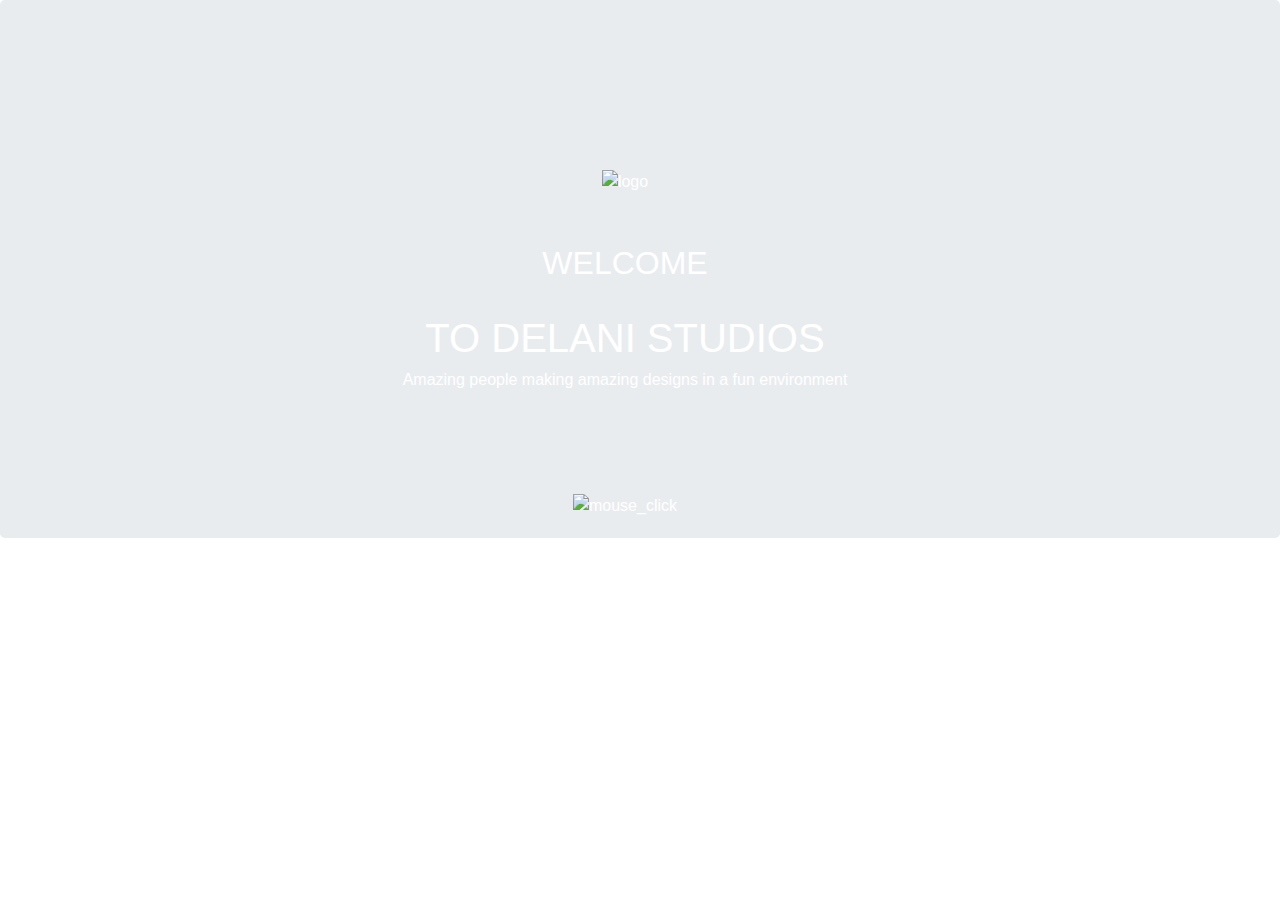
==== practice.html @ 7493f32b "add new files to project folder" ====
<!DOCTYPE html>
<html lang="en" dir="ltr">
  <head>
    <meta charset="utf-8">
    <link rel="stylesheet" href="css/bootstrap.css">
    <link rel="stylesheet" href="css/style.css">
    <script src="js/jquery-3.4.1.js" charset="utf-8"></script>
    <script src="js/jscript.js" charset="utf-8"></script>
    <link href="https://fonts.googleapis.com/css?family=Anton|Bebas+Neue|Cabin&display=swap" rel="stylesheet">
    <title> DELANI STUDIOS</title>
  </head>
  <body>
    <div class="jumbotron">


      <img src="IP3/assets/logo/logo.png" alt="logo" class="logo"><br>

      <h2>WELCOME</h2><br>
      <h1>TO DELANI STUDIOS</h1>
      <h6>Amazing people making amazing designs in a fun environment</h6><br>
      <br>
      <br>
      <br>
        <img src="IP3/assets/mouse_click.png" alt="mouse_click" id="clicker">
    </div>
    <div class="hidden">


      <div class="container">
        <div class="cardie">


          <h1>ABOUT US</h1>
          <p>When you work with us, you are part of a team of collaborators.All apsects of our software development process are intergrated, interactive</p>
          <p>and agile</p>
          <p>Our approach unifies design, development and product management to create exeptional products.</p>
          <p>We start each project by understanding your business goals, the user's needs and the product requirements</p>
          <p>Then we help translate them into effective and elegant solutions</p>
        </div>
        <div class="section1">
          <h1>OUR SERVICES</h1>
          <p>Before we sign a contract or write a line of code our team will spend the necessary time needed to understand your product vision</p>
          <p>The outcome of this scoping session is proposal or high-level statement of work.</p>
          <p>Based on your requirements, we can provide a complete offering or just the pieces you need.</p>
        </div>
        <h1>WHAT WE DO</h1>
        <div class="icons">

          <div class="design">
            <img src="/home/mureithi/Documents/jquery-practice/IP3/assets/services_icons/design_icon.png" alt="design" class="imagedes"><p class="holder">DESIGN</p>

            <div id="design">


              <h1 >DESIGN</h1>
              <p>Our design practice offers a full range of services including brand strategy, interaction and visual design and user experience testing.
                Throughout your project, our designers create and implement visual design and workflows, solicit user feedback and work with you to make sure what gets built is what is needed.
              </p>
            </div>
          </div>

          <div class="development">
            <img src="/home/mureithi/Documents/jquery-practice/IP3/assets/services_icons/dev_icon.png" alt=""class="imagedev"><p class="holder">DEVELOPMENT</p>

            <div id="DEV">
              <h1 >DEVELOPMENT </h1>
              <p>All engineers are fluent in the latest enterprise, mobile and web development technologies.
                They collaborate with your team to write, and improve code on a daily basis, using proven practices such as test-driven development and pair programming.
              </p>
            </div>
          </div>

          <div class="product">
            <img src="/home/mureithi/Documents/jquery-practice/IP3/assets/services_icons/product_icon.png" alt=""class="imagepro"><p class="holder"> PRODUCT MANAGEMENT</p>

            <div id="PRODUCT">
              <h1>PRODUCT</h1>
              <p>Planning and development is iterative. Because we are constantly coding and testing, the products we build are always ready to go live.
                This iterative process allows for changes as business requirements evolve.</p>
            </div>
          </div>
        </div>
        <h1>PORTFOLIO</h1><br>
        <div class="row">
          <div class="first4">


          <div class="column">
            <div class="portfolio4">
            <p>NAVY BLUE THEME</p>
          </div>
           <img src="/home/mureithi/Documents/jquery-practice/IP3/assets/portfolio/work4.jpg" alt=""width="225px"id="work4">
           </div>

           <div class="column">
             <div class="portfolio3">
             <p>ONTARIO SECURITY LOGO</p>
           </div>
           <img src="/home/mureithi/Documents/jquery-practice/IP3/assets/portfolio/work3.jpg" alt=""width="225px"id="work3">
           </div>
           <div class="column">
             <div class="portfolio2">
               <p>ORANGE THEME</p>
             </div>
             <img src="/home/mureithi/Documents/jquery-practice/IP3/assets/portfolio/work2.jpg" alt=""width="225px"id="work2">
           </div>


          <div class="column">
            <div class="portfolio1">


              <p>ENTERTAINMENT-SITE</p>
            </div>
            <img src="/home/mureithi/Documents/jquery-practice/IP3/assets/portfolio/work1.jpg" alt="" id="work1" width="225px">
          </div>
          </div>

          <div class="last4">


        <div class="column">
          <div class="portfolio5">
          <p>PERSONAL-BLOG-WEBPAGES</p>
        </div>
        <img src="/home/mureithi/Documents/jquery-practice/IP3/assets/portfolio/work5.jpg" alt=""width="225px"id="work5">
        </div>
        <div class="column">
          <div class="portfolio6">
          <p>FORM INPUT</p>
        </div>
        <img src="/home/mureithi/Documents/jquery-practice/IP3/assets/portfolio/work6.jpg" alt=""width="225px"id="work6">
        </div>
        <div class="column">
          <div class="portfolio7">
          <p>BURNED-C LOGO</p>
        </div>
        <img src="/home/mureithi/Documents/jquery-practice/IP3/assets/portfolio/work7.jpg" alt=""width="225px"id="work7">
        </div>
        <div class="column">
          <div class="portfolio8">
          <p>GIRAFFE RESTAURANT LOGO</p>
        </div>
        <img src="/home/mureithi/Documents/jquery-practice/IP3/assets/portfolio/work8.jpg" alt=""width="225px"id="work8">
        </div>
        </div>
      </div>
    </div>
    <div class="section2">
      <h1>CONTACT US</h1>
      <form id="contact" action="index.html" method="post">
        <input type="text" name="name" value="Name..." id="namefield" placeholder="Name...">
        <input type="email" name="email" value="Email..." id="emailfield" placeholder="Email..." required><br>
        <p id="Error">PLEASE ENTER EMAIL</p>
        <textarea rows="20" cols="100" name="comment" form="contact">
          Enter text here...</textarea><br>
        <button type="submit" name="button" id="submit">SUBMIT</button>

      </form>
    </div>
    <div class="card">
      <div class="social">
    <img src="/home/mureithi/Documents/jquery-practice/IP3/assets/social_icons/twitter.png" alt="" class="twitter">
      <img src="/home/mureithi/Documents/jquery-practice/IP3/assets/social_icons/dribble.png" alt="" class="dribble">
        <img src="/home/mureithi/Documents/jquery-practice/IP3/assets/social_icons/facebook.png" alt="" class="facebook">
        <img src="/home/mureithi/Documents/jquery-practice/IP3/assets/social_icons/g_plus.png" alt="" class="gplus">
        <img src="/home/mureithi/Documents/jquery-practice/IP3/assets/social_icons/skype.png" alt="" class="skype">
        <img src="/home/mureithi/Documents/jquery-practice/IP3/assets/social_icons/stumble_upon.png" alt="" class="stumble">
        <img src="/home/mureithi/Documents/jquery-practice/IP3/assets/social_icons/behance.png" alt="" class="behance">
        <img src="/home/mureithi/Documents/jquery-practice/IP3/assets/social_icons/pinterest.png" alt="" class="pinterest">
        <img src="/home/mureithi/Documents/jquery-practice/IP3/assets/social_icons/flickr.png" alt="" class="flickr">
      </div><br>
      <div class="end">
      <p>DELANI STUDIOS</p>
      <p>2019</p>
    </div>
    </div>
  </div>
  </body>
</html>
---- css/style.css ----
.jumbotron{
  background-image: url(/home/mureithi/Documents/jquery-practice/IP3/assets/backgrounds/h_img.jpg);
  background-size: cover;
  text-align: center;
  padding:170px;
  color: white;
  padding-bottom: 20px;
  padding-right: 200px;
}
.logo{
      margin-bottom: 50px;
}
#clicker{

}


.hidden{
        display: none;
}
.cardie{
   text-align: center;
   font-family: 'Cabin', sans-serif;
}
.section1{
          background-image: url(/home/mureithi/Documents/jquery-practice/IP3/assets/backgrounds/s_image.jpg);
          padding: 50px;
          color: white;
          text-align: center;
          font-weight: bold;
          font-size: 15px;

}
.icons{
       text-align: center;
       display: flex;
       margin-top: 30px;
       margin-bottom: 30px;
      margin: 50px;
}
.design{
        margin-right: 100px;
}
.development{
             margin-right: 100px;
}
.product{
          margin-left: 100px;
}
.imagedes{
       padding: 70px;
       padding-left:
}
.imagedev{
       padding: 70px;
       padding-left:
}
.imagepro{
       padding: 70px;
       padding-left:
}
#DEV{
     display: none;
}
#design{
        display: none;
        columns: 100px 1;
}
#PRODUCT{
         display: none;
}
.column{
  float: left;
  margin: 20px;
  width: 25%;
  padding: 10px;
  margin-left: 20px;
}
.row::after {
  content: "";
  clear: both;
  display: table;
}
.icons{
       display: flex;
       text-align: center;
       margin-left: 100px;
}
h1{
  text-align: center;
}
.section2{
    background-image: url(/home/mureithi/Documents/jquery-practice/IP3/assets/backgrounds/c_image.jpg);
    padding: 60px;
}
input{
      background: inherit;
}
textarea{
  background: inherit;
}
.portfolio1{
          background-image:linear-gradient(rgba(0, 0, 0, 0.5), rgba(0, 0, 0, 0.5)), url(/home/mureithi/Documents/jquery-practice/IP3/assets/portfolio/work1.jpg);

           opacity: 0.8;
           color: black;
           font-weight: bold;
           font-family: 'Bebas Neue', cursive;
           font-size: 30px;
           display: none;
           padding-right: 200px;
           padding-top: 50px;
           padding-bottom: 10px;
           padding-left: 20px;
           columns: 100px 1;
           width: 300px;
}
.portfolio1>p{
            color: white;
            display: block;
            border-top: 10px;
            border-bottom: 10px;
            border-left: 10px;
            border-right: 10px;
            border-width: thick;
            border-style: solid;
            padding-right: 200px;
            padding-bottom: 50px


}
.portfolio2{
          background-image:linear-gradient(rgba(0, 0, 0, 0.5), rgba(0, 0, 0, 0.5)), url(/home/mureithi/Documents/jquery-practice/IP3/assets/portfolio/work2.jpg);
          opacity: 0.8;
          color: black;
          font-weight: bold;
          font-family: 'Bebas Neue', cursive;
          font-size: 30px;
          display: none;
          padding-right: 250px;
          padding-top: 50px;
          padding-bottom: 20px;
          padding-left: 50px;
          columns: 300px 1;
}
.portfolio2>p{
            color: white;
            display: block;
            border-top: 10px;
            border-bottom: 10px;
            border-left: 10px;
            border-right: 10px;
            border-width: thick;
            border-style: solid;
            padding-right: 200px;
            padding-bottom: 50px

}
.portfolio3{
          background-image:linear-gradient(rgba(0, 0, 0, 0.5), rgba(0, 0, 0, 0.5)), url(/home/mureithi/Documents/jquery-practice/IP3/assets/portfolio/work3.jpg);
          opacity: 0.8;
          color: black;
          font-weight: bold;
          font-family: 'Bebas Neue', cursive;
          font-size: 30px;
          display: none;
          padding-right: 250px;
          padding-top: 50px;
          padding-bottom: 20px;
          padding-left: 50px;
          columns: 300px 1;
}
.portfolio3>p{
            color: white;
            display: block;
            border-top: 10px;
            border-bottom: 10px;
            border-left: 10px;
            border-right: 10px;
            border-width: thick;
            border-style: solid;
            padding-right: 200px;
            padding-bottom: 50px

}
.portfolio4{
          background-image:linear-gradient(rgba(0, 0, 0, 0.5), rgba(0, 0, 0, 0.5)), url(/home/mureithi/Documents/jquery-practice/IP3/assets/portfolio/work4.jpg);
          opacity: 0.8;
          color: black;
          font-weight: bold;
          font-family: 'Bebas Neue', cursive;
          font-size: 30px;
          display: none;
          padding-right: 250px;
          padding-top: 50px;
          padding-bottom: 20px;
          padding-left: 50px;
          columns: 300px 1;
          width: 300px;
}
.portfolio4>p{
            color: white;
            display: block;
            border-top: 10px;
            border-bottom: 10px;
            border-left: 10px;
            border-right: 10px;
            border-width: thick;
            border-style: solid;
            padding-right: 200px;
            padding-bottom: 50px

}
.portfolio5{
          background-image:linear-gradient(rgba(0, 0, 0, 0.5), rgba(0, 0, 0, 0.5)), url(/home/mureithi/Documents/jquery-practice/IP3/assets/portfolio/work5.jpg);
          opacity: 0.8;
          color: black;
          font-weight: bold;
          font-family: 'Bebas Neue', cursive;
          font-size: 30px;
          display: none;
          padding-right: 250px;
          padding-top: 50px;
          padding-bottom: 20px;
          padding-left: 50px;
          columns: 300px 1;
}
.portfolio5>p{
            color: white;
            display: block;
            border-top: 10px;
            border-bottom: 10px;
            border-left: 10px;
            border-right: 10px;
            border-width: thick;
            border-style: solid;
            padding-right: 200px;
            padding-bottom: 50px

}
.portfolio6{
          background-image:linear-gradient(rgba(0, 0, 0, 0.5), rgba(0, 0, 0, 0.5)), url(/home/mureithi/Documents/jquery-practice/IP3/assets/portfolio/work6.jpg);
          opacity: 0.8;
          color: black;
          font-weight: bold;
          font-family: 'Bebas Neue', cursive;
          font-size: 30px;
          display: none;
          padding-right: 250px;
          padding-top: 50px;
          padding-bottom: 20px;
          padding-left: 50px;
          columns: 300px 1;
}
.portfolio6>p{
            color: white;
            display: block;
            border-color: white;
            border-top: 10px;
            border-bottom: 10px;
            border-left: 10px;
            border-right: 10px;
            border-width: thick;
            border-style: solid;
            padding-right: 200px;
            padding-bottom: 50px

}
.portfolio7{
          background-image:linear-gradient(rgba(0, 0, 0, 0.5), rgba(0, 0, 0, 0.5)), url(/home/mureithi/Documents/jquery-practice/IP3/assets/portfolio/work7.jpg);
          opacity: 0.8;
          color: black;
          font-weight: bold;
          font-family: 'Bebas Neue', cursive;
          font-size: 30px;
          display: none;
          padding-right: 250px;
          padding-top: 50px;
          padding-bottom: 20px;
          padding-left: 50px;
          columns: 300px 1;
}
.portfolio7>p{
            color: white;
            border-top: 10px;
            border-bottom: 10px;
            border-left: 10px;
            border-right: 10px;
            border-width: thick;
            border-style: solid;
            padding-right: 200px;
            padding-bottom: 50px

}
.portfolio8{
          background-image:linear-gradient(rgba(0, 0, 0, 0.5), rgba(0, 0, 0, 0.5)), url(/home/mureithi/Documents/jquery-practice/IP3/assets/portfolio/work8.jpg);
          opacity: 0.8;
          color: black;
          font-weight: bold;
          font-family: 'Bebas Neue', cursive;
          font-size: 30px;
          display: none;
          padding-right: 250px;
          padding-top: 50px;
          padding-bottom: 20px;
          padding-left: 50px;
          columns: 300px 1;
}
.portfolio8>p{
            color: white;
            display: block;
            border-top: 10px;
            border-bottom: 10px;
            border-left: 10px;
            border-right: 10px;
            border-width: thick;
            border-style: solid;
            padding-right: 200px;
            padding-bottom: 50px

}
placeholder{
            color: black;
}
#Error{
       display: none;
}
.social{
        display: flex;
        padding-left: 300px;
        padding-right: 300px;
        flex-wrap: wrap;
}
.end{
     text-align: center;
}
.behance{
  padding-right: 15px;
}
.flickr{
  padding-right: 15px;
}
.youtube{
  padding-right: 15px;
}
.dribble{
  padding-right: 15px;
}
.facebook{
  padding-right: 15px;
}
.pinterest{
  padding-right: 15px;
}
.skype{
  padding-right: 15px;
}
.twitter{
  padding-right: 15px;
}
.stumble{
  padding-right: 15px;
}
.gplus{
  padding-right: 15px;
}
.first4{
        display: flex;
        width: 1050px;
        margin-right: 500px;
        padding-right: 50px;
}
.last4{
        display: flex;
        width: 1050px;
        margin-right: 500px;
        padding-right: 50px;
}
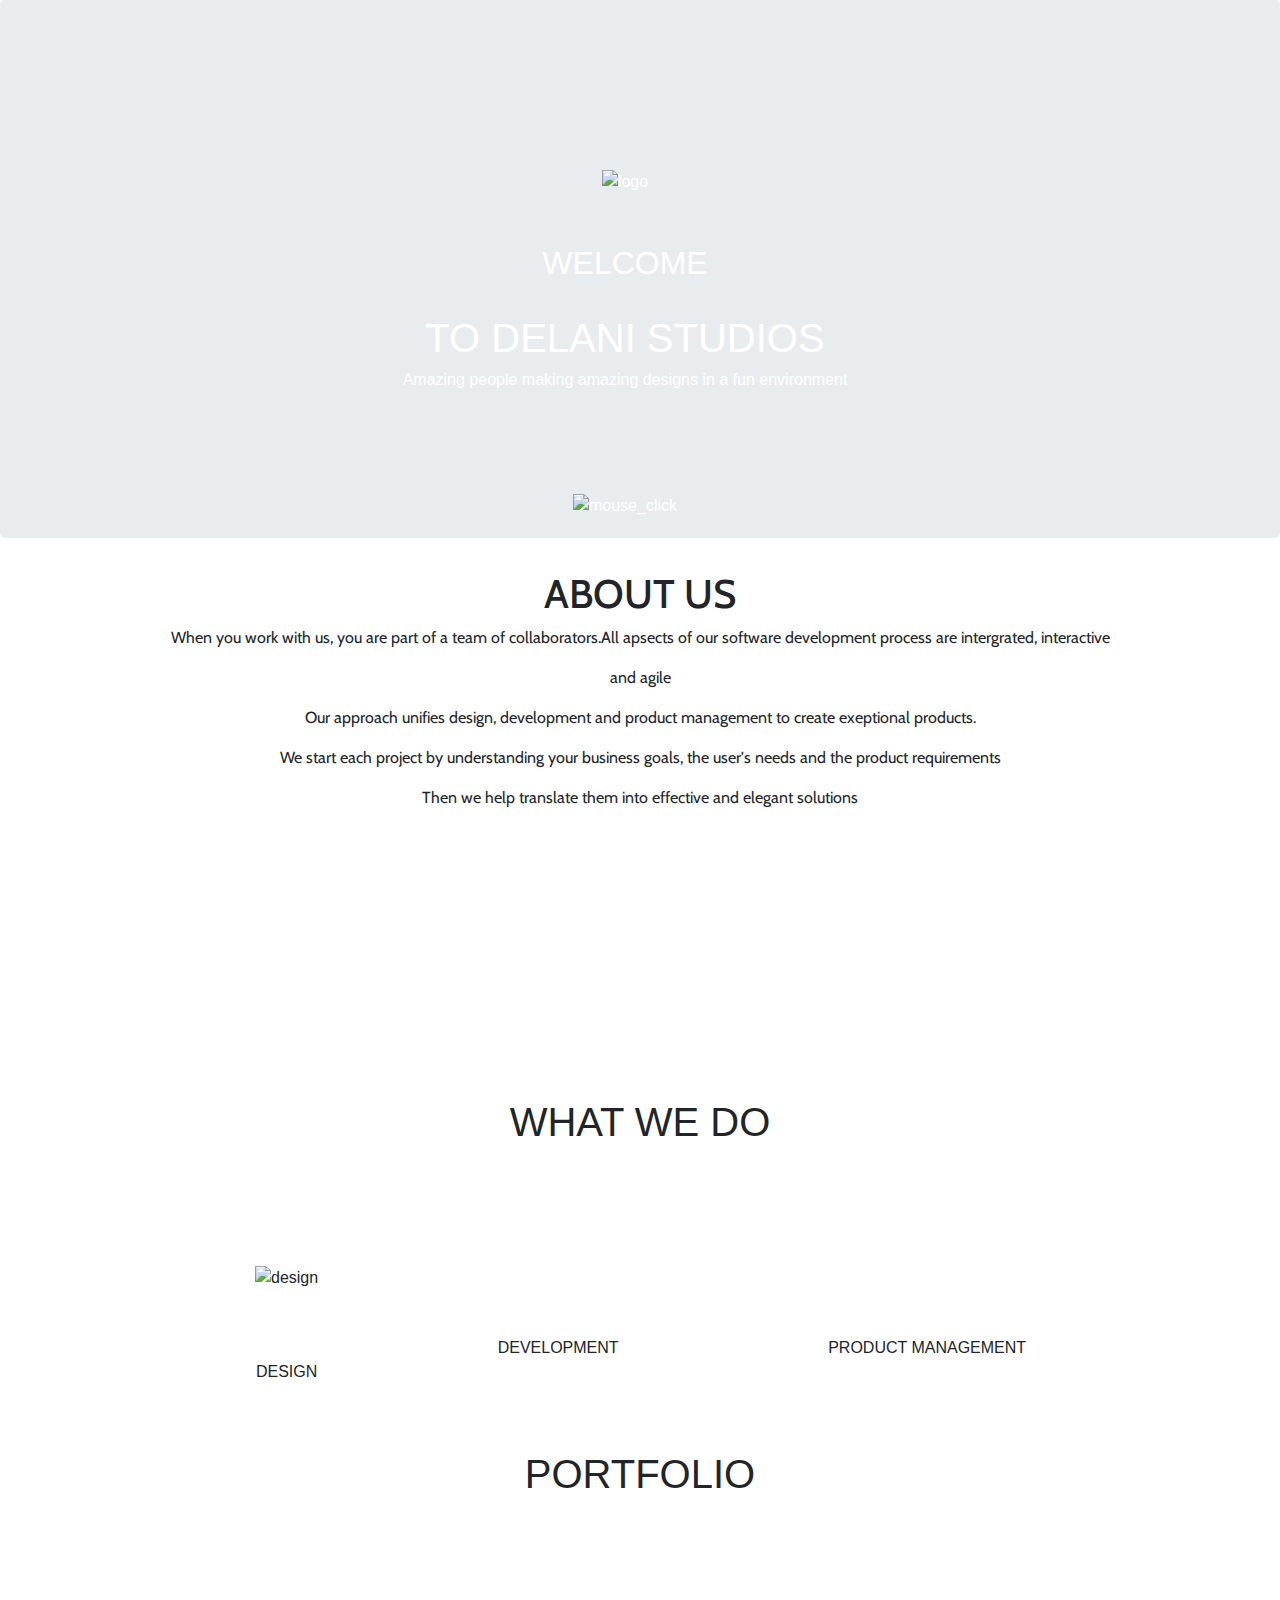
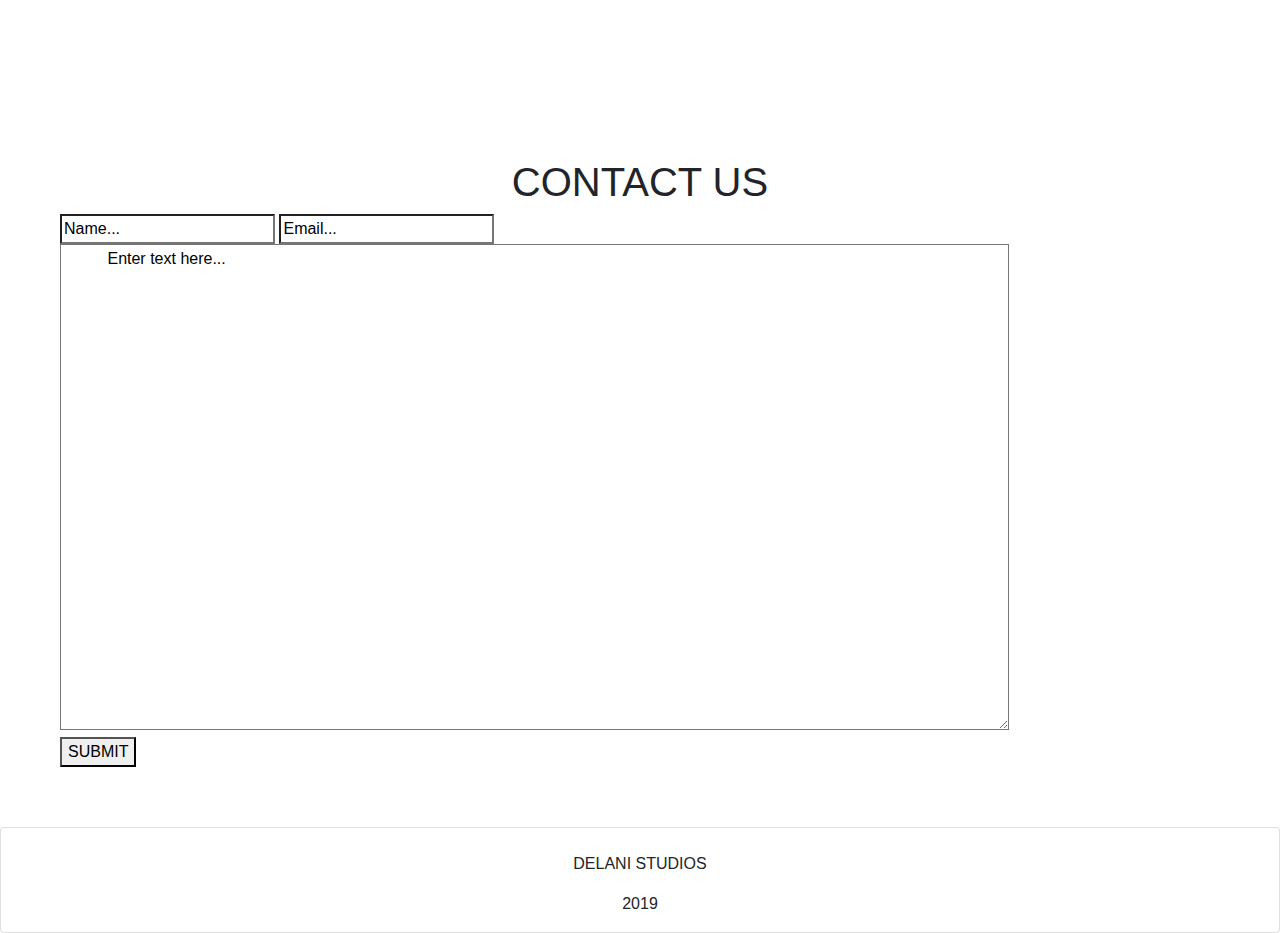
==== commit 414be1ac: "add padding to images" ====
--- a/practice.html
+++ b/practice.html
@@ -23,7 +23,7 @@
       <br>
         <img src="IP3/assets/mouse_click.png" alt="mouse_click" id="clicker">
     </div>
-    <div class="hidden">
+    <div
 
 
       <div class="container">
@@ -61,6 +61,7 @@
 
           <div class="development">
             <img src="/home/mureithi/Documents/jquery-practice/IP3/assets/services_icons/dev_icon.png" alt=""class="imagedev"><p class="holder">DEVELOPMENT</p>
+
 
             <div id="DEV">
               <h1 >DEVELOPMENT </h1>
@@ -148,7 +149,7 @@
     </div>
     <div class="section2">
       <h1>CONTACT US</h1>
-      <form id="contact" action="index.html" method="post">
+      <form id="contact" action="https://gmail.us4.list-manage.com/subscribe/post?u=23f7d62bacabd39c3016158e8&amp;id=7ea104acc5" method="post">
         <input type="text" name="name" value="Name..." id="namefield" placeholder="Name...">
         <input type="email" name="email" value="Email..." id="emailfield" placeholder="Email..." required><br>
         <p id="Error">PLEASE ENTER EMAIL</p>
@@ -160,8 +161,8 @@
     </div>
     <div class="card">
       <div class="social">
-    <img src="/home/mureithi/Documents/jquery-practice/IP3/assets/social_icons/twitter.png" alt="" class="twitter">
-      <img src="/home/mureithi/Documents/jquery-practice/IP3/assets/social_icons/dribble.png" alt="" class="dribble">
+        <img src="/home/mureithi/Documents/jquery-practice/IP3/assets/social_icons/twitter.png" alt="" class="twitter">
+        <img src="/home/mureithi/Documents/jquery-practice/IP3/assets/social_icons/dribble.png" alt="" class="dribble">
         <img src="/home/mureithi/Documents/jquery-practice/IP3/assets/social_icons/facebook.png" alt="" class="facebook">
         <img src="/home/mureithi/Documents/jquery-practice/IP3/assets/social_icons/g_plus.png" alt="" class="gplus">
         <img src="/home/mureithi/Documents/jquery-practice/IP3/assets/social_icons/skype.png" alt="" class="skype">
--- a/css/style.css
+++ b/css/style.css
@@ -15,9 +15,7 @@
 }
 
 
-.hidden{
-        display: none;
-}
+
 .cardie{
    text-align: center;
    font-family: 'Cabin', sans-serif;
@@ -376,3 +374,6 @@
         margin-right: 500px;
         padding-right: 50px;
 }
+#mc_embed_signup{
+           background: inherit;
+}
